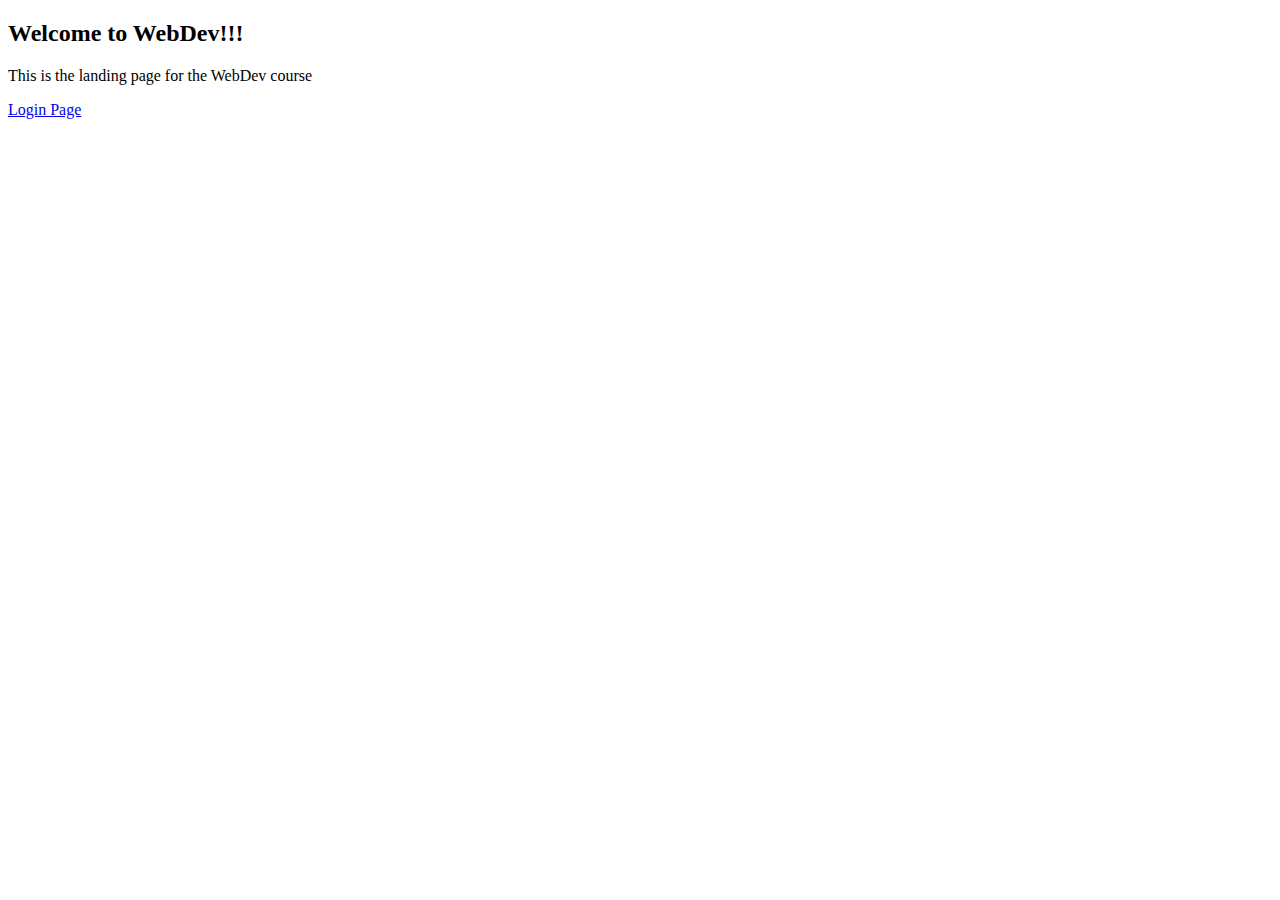
==== src/main/webapp/index.html @ bae66b79 "first commit initializing project" ====
<!DOCTYPE html>
<html lang="en">
<head>
  <meta charset="UTF-8">
  <title>WebDev</title>
</head>
<body>

  <h2>
    Welcome to WebDev!!!
  </h2>

  <p>
    This is the landing page for the WebDev course
  </p>

  <a href="login/login.template.client.html">
    Login Page
  </a>


</body>
</html>
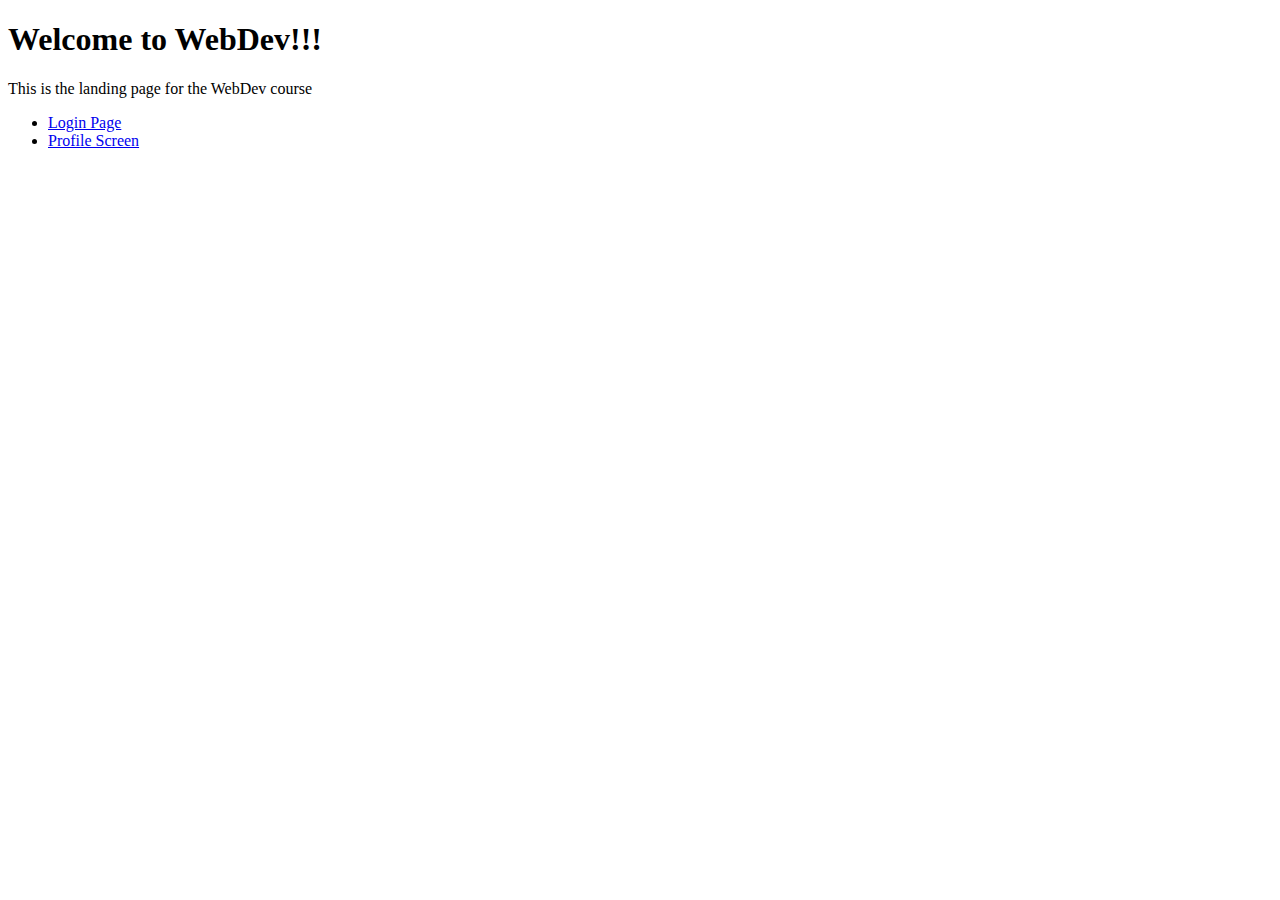
==== commit 8ab99cb3: "Created profile web page" ====
--- a/src/main/webapp/index.html
+++ b/src/main/webapp/index.html
@@ -6,18 +6,26 @@
 </head>
 <body>
 
-  <h2>
+  <h1>
     Welcome to WebDev!!!
-  </h2>
+  </h1>
 
   <p>
     This is the landing page for the WebDev course
   </p>
 
-  <a href="login/login.template.client.html">
-    Login Page
-  </a>
-
+  <ul>
+    <li>
+      <a href="login/login.template.client.html">
+        Login Page
+      </a>
+    </li>
+    <li>
+      <a href="profile/profile.template.client.html">
+        Profile Screen
+      </a>
+    </li>
+  </ul>
 
 </body>
 </html>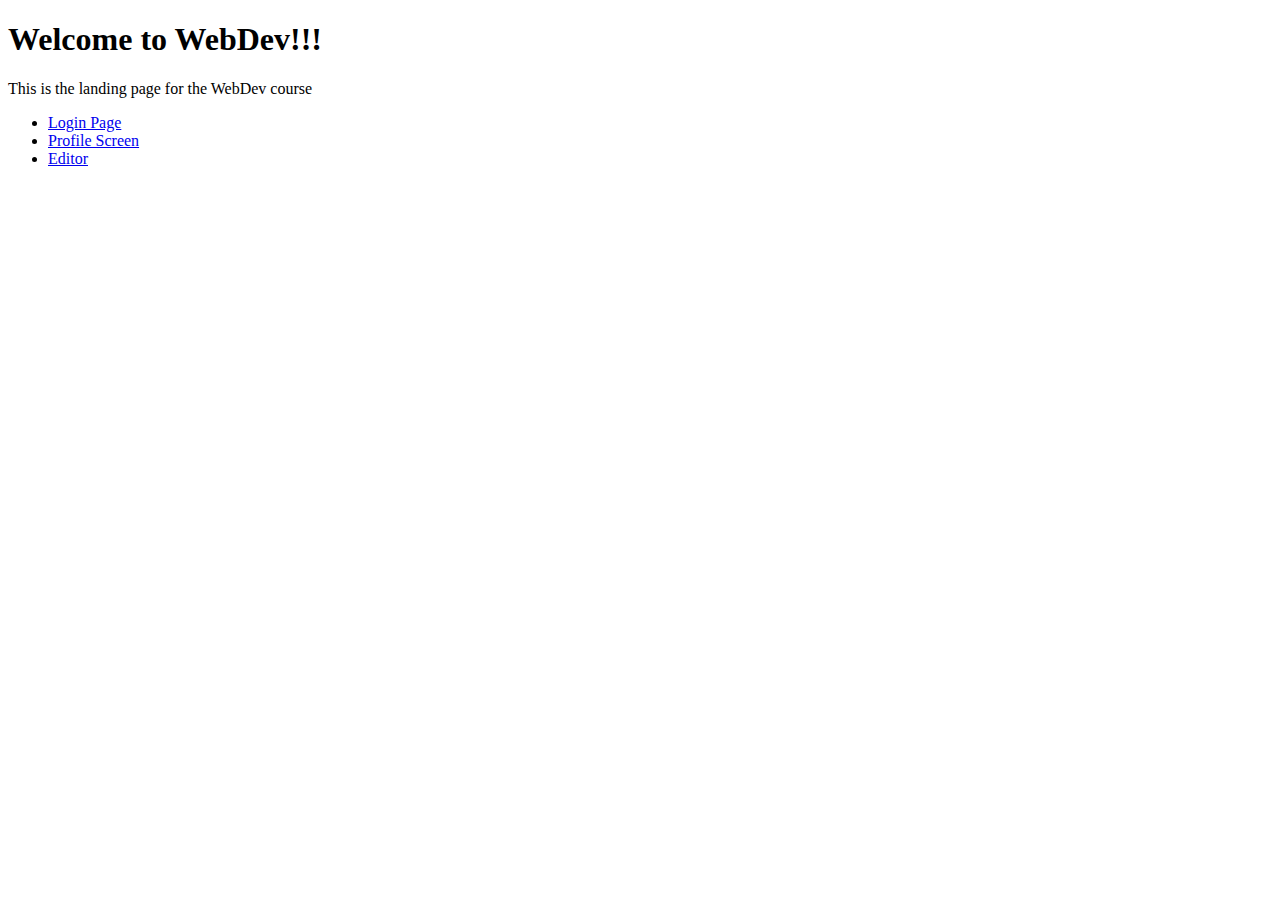
==== commit 59b8f404: "Created course editor page" ====
--- a/src/main/webapp/index.html
+++ b/src/main/webapp/index.html
@@ -25,6 +25,11 @@
         Profile Screen
       </a>
     </li>
+    <li>
+      <a href="editor/editor.template.client.html">
+        Editor
+      </a>
+    </li>
   </ul>
 
 </body>
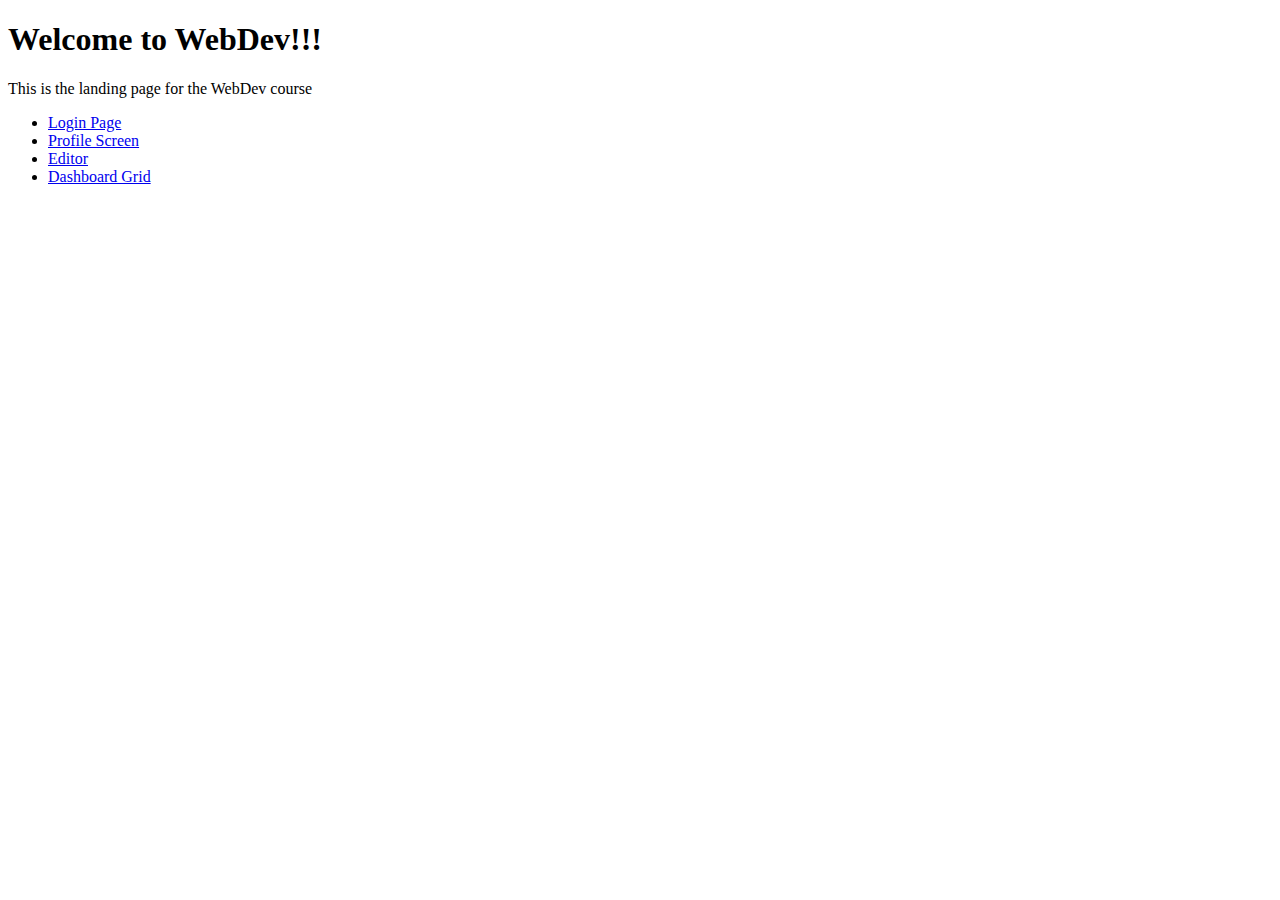
==== commit 8867bbfc: "Created dashboard page" ====
--- a/src/main/webapp/index.html
+++ b/src/main/webapp/index.html
@@ -30,6 +30,11 @@
         Editor
       </a>
     </li>
+    <li>
+      <a href="dashboard/dashboard-grid.template.client.html">
+        Dashboard Grid
+      </a>
+    </li>
   </ul>
 
 </body>
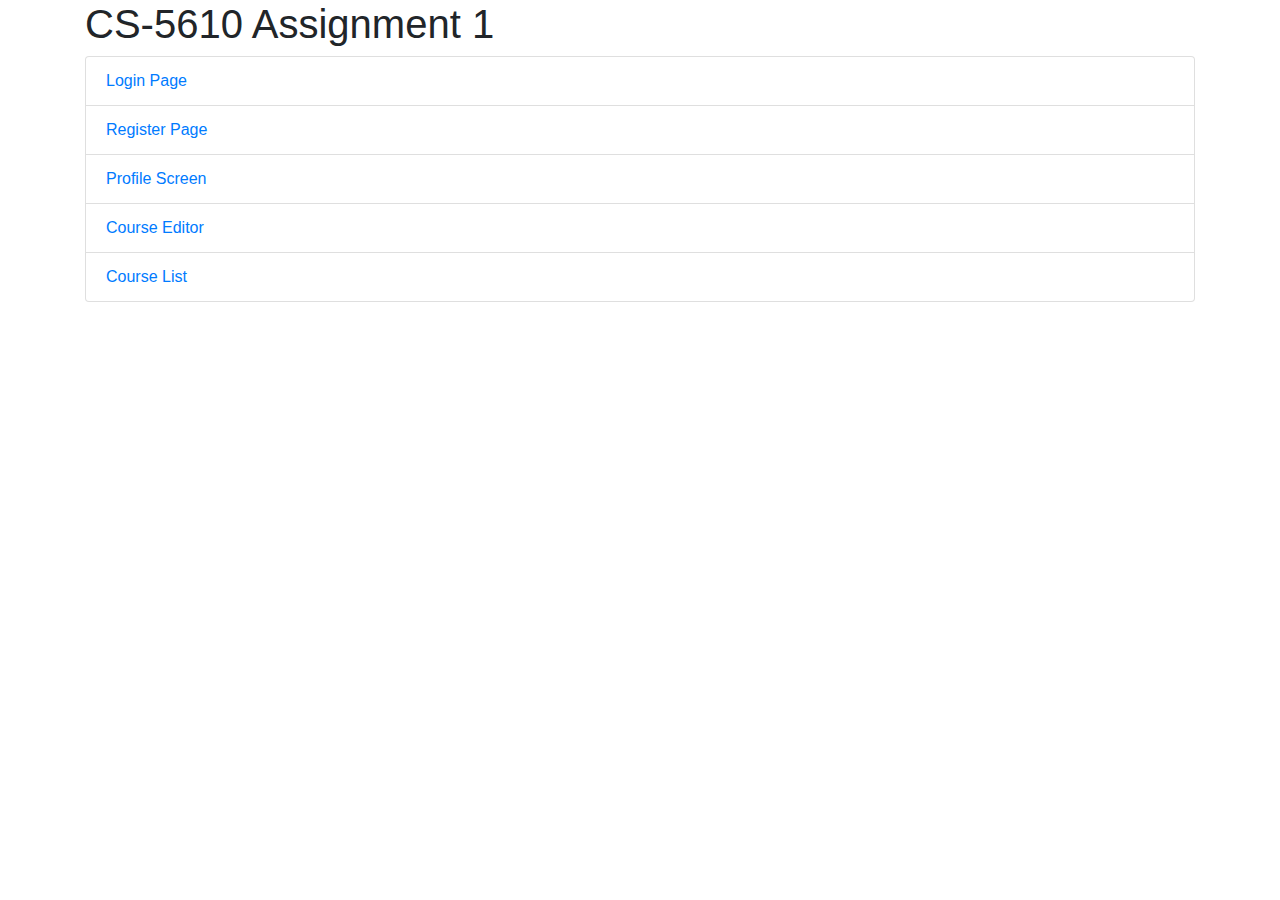
==== commit 0df310b8: "added cancel button and changed some styles" ====
--- a/src/main/webapp/index.html
+++ b/src/main/webapp/index.html
@@ -1,41 +1,45 @@
 <!DOCTYPE html>
 <html lang="en">
 <head>
+  <link rel="stylesheet" href="https://stackpath.bootstrapcdn.com/bootstrap/4.5.2/css/bootstrap.min.css">
   <meta charset="UTF-8">
   <title>WebDev</title>
 </head>
 <body>
 
-  <h1>
-    Welcome to WebDev!!!
-  </h1>
+  <div class="container">
+    <h1>
+      CS-5610 Assignment 1
+    </h1>
 
-  <p>
-    This is the landing page for the WebDev course
-  </p>
-
-  <ul>
-    <li>
-      <a href="login/login.template.client.html">
-        Login Page
-      </a>
-    </li>
-    <li>
-      <a href="profile/profile.template.client.html">
-        Profile Screen
-      </a>
-    </li>
-    <li>
-      <a href="editor/editor.template.client.html">
-        Editor
-      </a>
-    </li>
-    <li>
-      <a href="dashboard/dashboard-grid.template.client.html">
-        Dashboard Grid
-      </a>
-    </li>
-  </ul>
+    <ul class="list-group">
+      <li class="list-group-item">
+        <a href="login/login.template.client.html">
+          Login Page
+        </a>
+      </li>
+      <li class="list-group-item">
+        <a href="register/register.template.client.html">
+          Register Page
+        </a>
+      </li>
+      <li class="list-group-item">
+        <a href="profile/profile.template.client.html">
+          Profile Screen
+        </a>
+      </li>
+      <li class="list-group-item">
+        <a href="editor/editor.template.client.html">
+          Course Editor
+        </a>
+      </li>
+      <li class="list-group-item">
+        <a href="dashboard/dashboard.template.client.html">
+          Course List
+        </a>
+      </li>
+    </ul>
+  </div>
 
 </body>
 </html>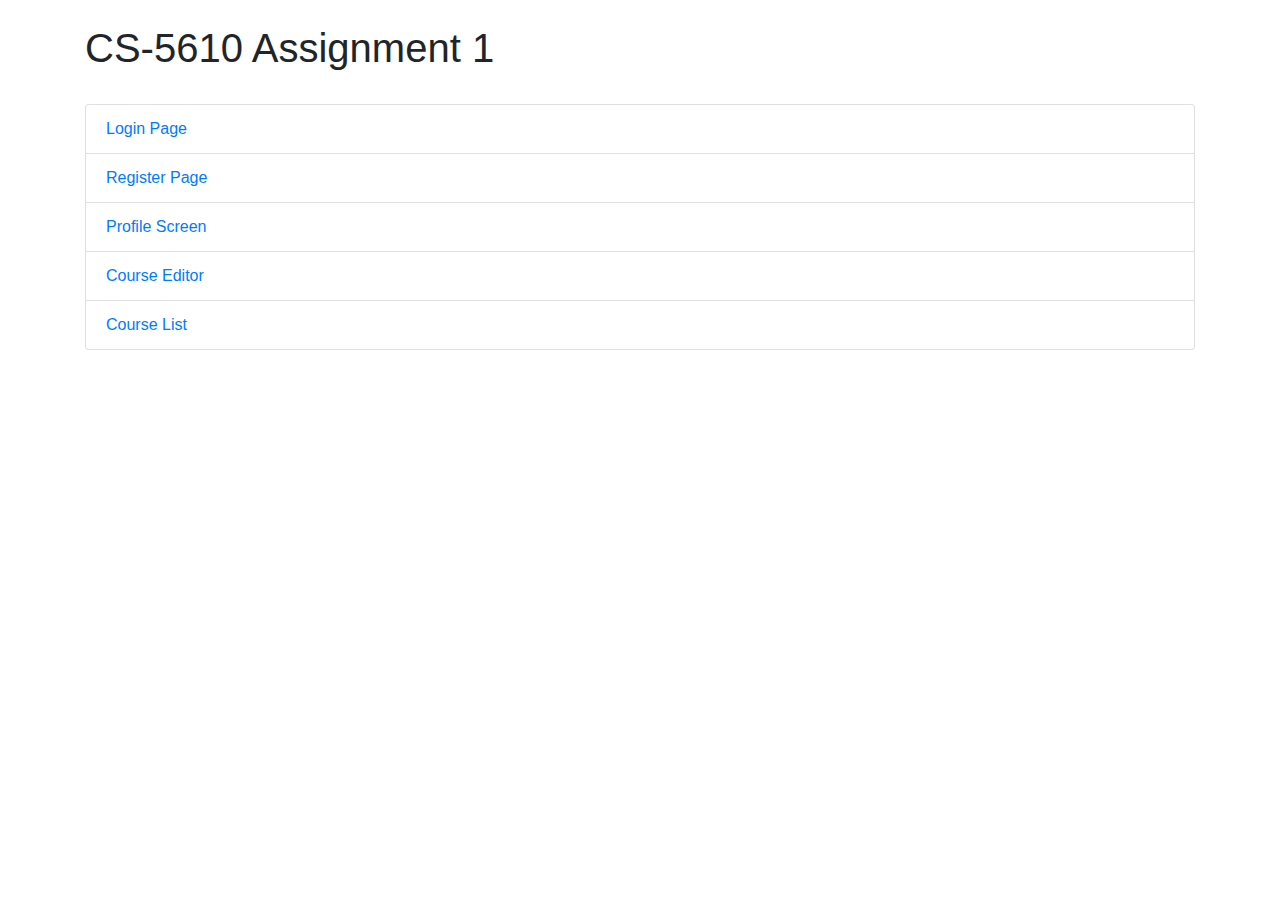
==== commit e12463b3: "add boostrap list style" ====
--- a/src/main/webapp/index.html
+++ b/src/main/webapp/index.html
@@ -8,9 +8,11 @@
 <body>
 
   <div class="container">
+    <br/>
     <h1>
       CS-5610 Assignment 1
     </h1>
+    <br/>
 
     <ul class="list-group">
       <li class="list-group-item">
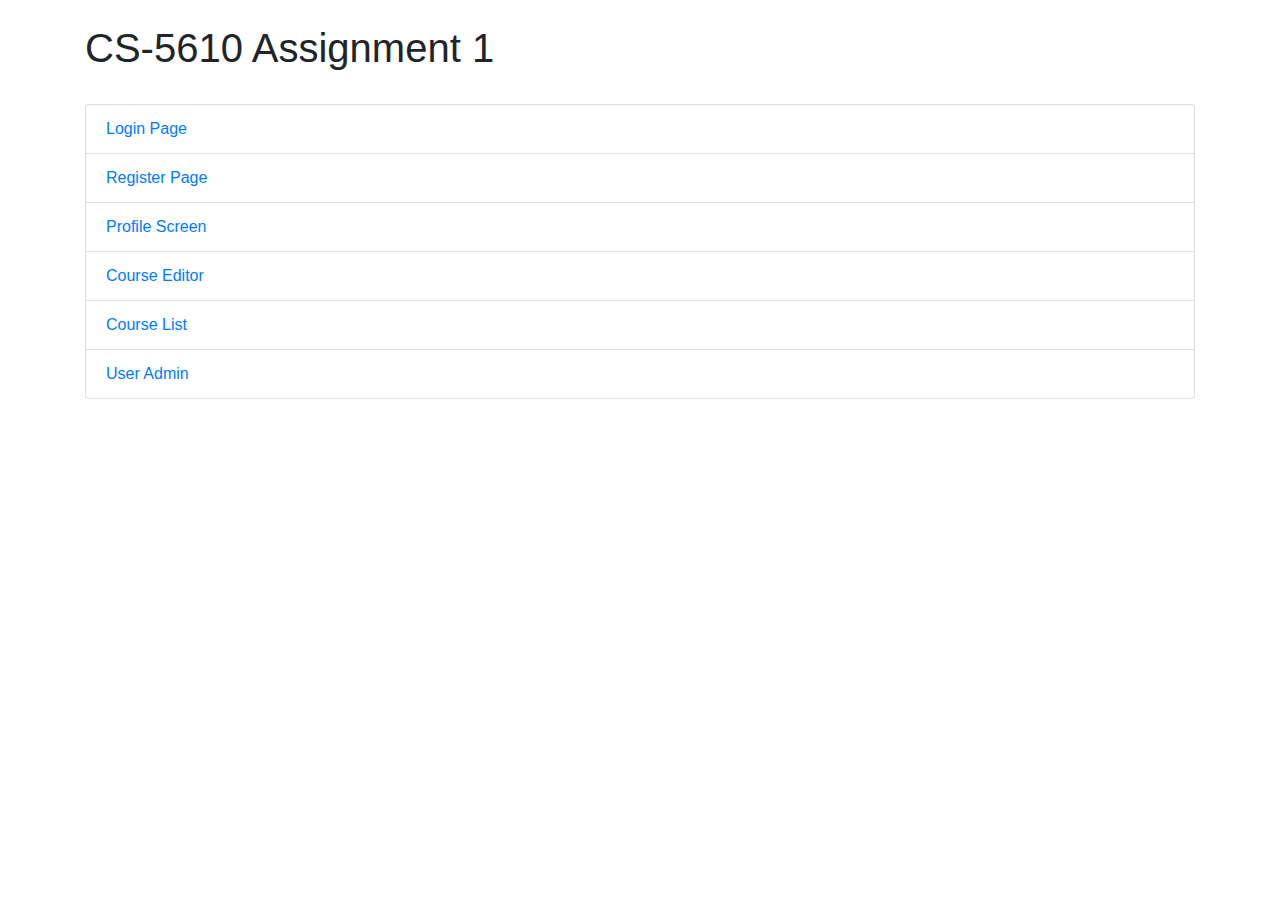
==== commit 9b356c9c: "Created user admin template" ====
--- a/src/main/webapp/index.html
+++ b/src/main/webapp/index.html
@@ -36,8 +36,13 @@
         </a>
       </li>
       <li class="list-group-item">
-        <a href="dashboard/dashboard.template.client.html">
+        <a href="courselist/courselist.template.client.html">
           Course List
+        </a>
+      </li>
+      <li class="list-group-item">
+        <a href="user-admin/user-admin.template.client.html">
+          User Admin
         </a>
       </li>
     </ul>
